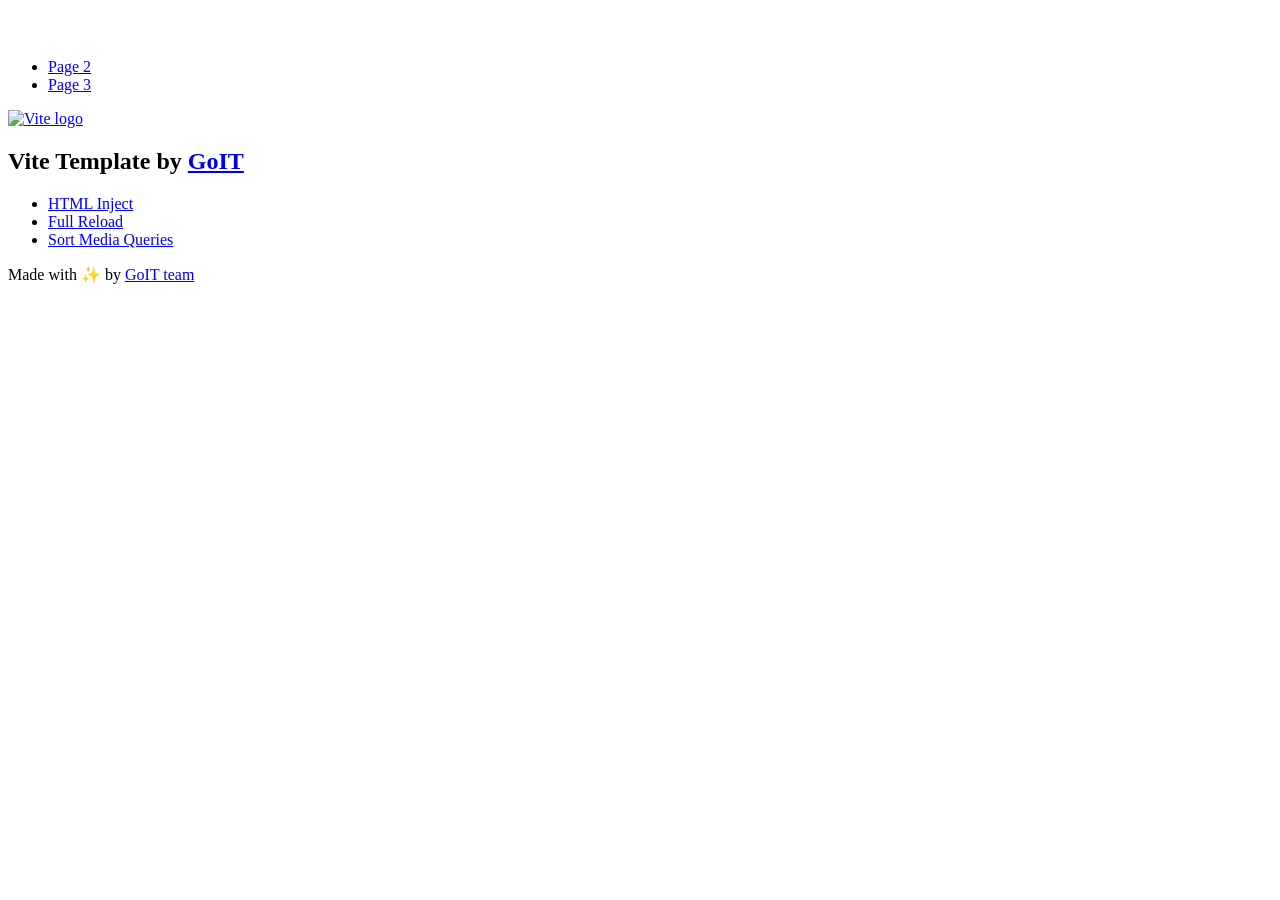
==== index.html @ f0f12ece "Deploying to gh-pages from @ marharyta-zozulia/goit-js-hw-11@d91bc2f664f47ea9bdba69b1a00be011a4eb540" ====
<!DOCTYPE html>
<html lang="en">
  <head>
    <meta charset="UTF-8" />
    <link rel="icon" type="image/svg+xml" href="/goit-js-hw-11/favicon.svg" />
    <meta name="viewport" content="width=device-width, initial-scale=1.0" />
    <title>Vanilla App Template</title>
    <script type="module" crossorigin src="/goit-js-hw-11/index.js"></script>
    <link rel="stylesheet" crossorigin href="/goit-js-hw-11/assets/styles-DvPDDfy5.css">
  </head>
  <body>
    <header class="header">
  <div class="container">
    <nav class="nav">
      <a class="nav-logo" href="./index.html" aria-label="Site logo">
        <svg class="nav-logo-icon" width="100" height="30">
          <use href="/goit-js-hw-11/assets/sprite-E8vg0sBb.svg#logo"></use>
        </svg>
      </a>
      <ul class="nav-list">
        <li class="nav-item">
          <a class="nav-link {=$highlight-act}" href="./page-2.html">Page 2</a>
        </li>
        <li class="nav-item">
          <a class="nav-link {=$highlight-curr}" href="./page-3.html">Page 3</a>
        </li>
      </ul>
    </nav>
  </div>
</header>


    <main>
      <!-- Loads the specified .html file -->
      <section class="vite-promo">
  <div class="container">
    <div class="vite-promo-thumb">
      <a
        class="vite-promo-link"
        href="https://vitejs.dev/"
        target="_blank"
        rel="noopener noreferrer"
        aria-label="Link to Vite official website"
        title="Vite.js  build tool"
      >
        <!-- Path to images as from index.html file -->
        <img
          class="pic"
          src="/goit-js-hw-11/assets/vite-logo-9o_aqrTe.png"
          alt="Vite logo"
          width="640"
          height="640"
        />
      </a>
    </div>
    <h1 class="main-title">
      <span class="main-title-gradient">Vite</span>
      Template by
      <a
        class="main-title-link"
        href="https://github.com/goitacademy/vanilla-app-template"
        target="_blank"
        rel="noopener noreferrer"
      >
        GoIT
      </a>
    </h1>
  </div>
</section>

      <article class="badges">
  <div class="container">
    <ul class="badges-list">
      <li class="badges-item">
        <a
          class="badges-link"
          href="https://www.npmjs.com/package/vite-plugin-html-inject"
          target="_blank"
          rel="noopener noreferrer"
        >
          HTML Inject
        </a>
      </li>
      <li class="badges-item">
        <a
          class="badges-link"
          href="https://www.npmjs.com/package/vite-plugin-full-reload"
          target="_blank"
          rel="noopener noreferrer"
        >
          Full Reload
        </a>
      </li>
      <li class="badges-item">
        <a
          class="badges-link"
          href="https://www.npmjs.com/package/postcss-sort-media-queries"
          target="_blank"
          rel="noopener noreferrer"
        >
          Sort Media Queries
        </a>
      </li>
    </ul>
  </div>
</article>

    </main>

    <footer class="footer">
  <div class="container">
    <p class="footer-desc">
      Made with ✨ by
      <a
        class="footer-link"
        href="https://goit.global/ua/"
        target="_blank"
        rel="noopener noreferrer"
      >
        GoIT team
      </a>
    </p>
  </div>
</footer>


  </body>
</html>
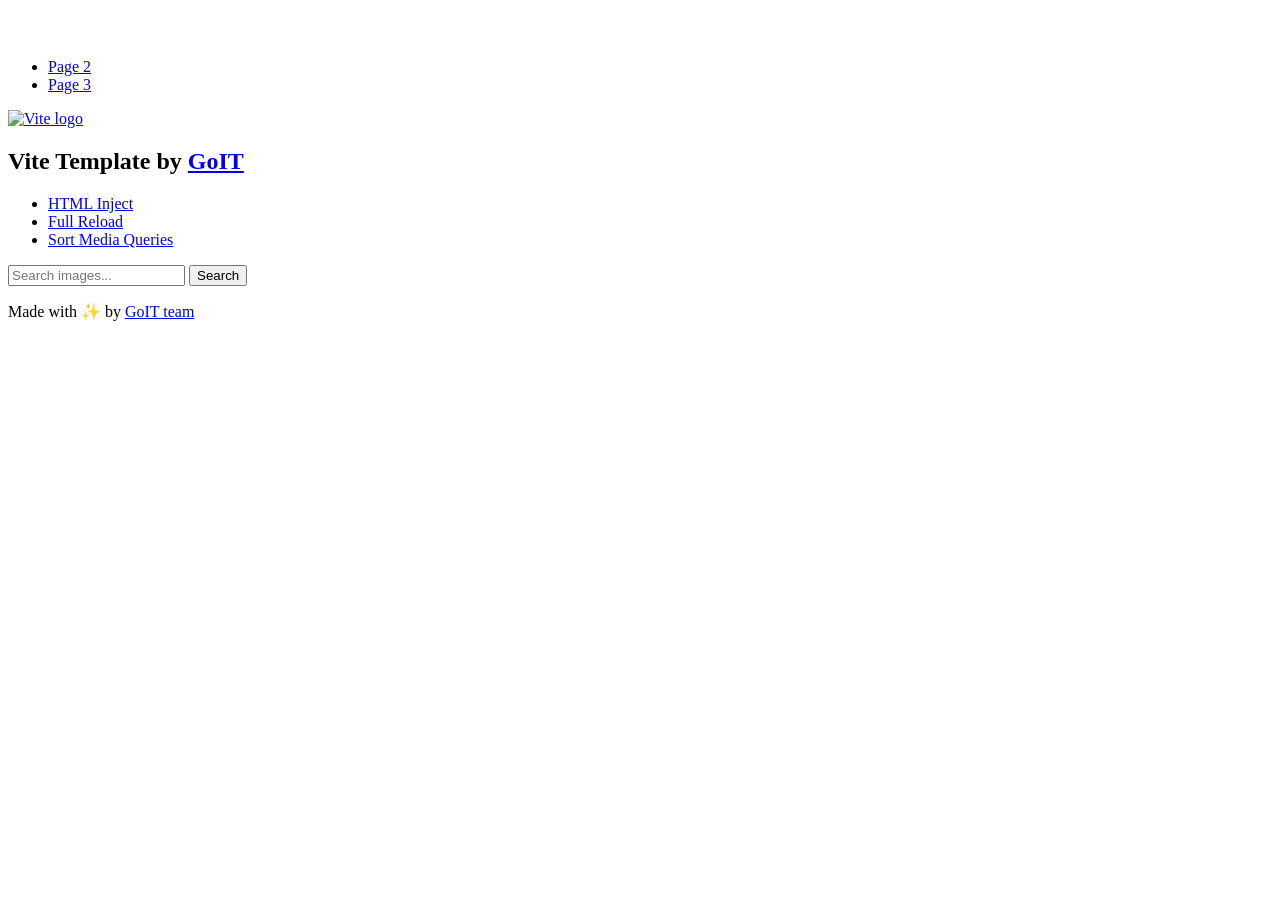
==== commit 453fc55f: "Deploying to gh-pages from @ marharyta-zozulia/goit-js-hw-11@a6f561fa0209fc2888c469225e5b2fa71abb463" ====
--- a/index.html
+++ b/index.html
@@ -6,7 +6,7 @@
     <meta name="viewport" content="width=device-width, initial-scale=1.0" />
     <title>Vanilla App Template</title>
     <script type="module" crossorigin src="/goit-js-hw-11/index.js"></script>
-    <link rel="stylesheet" crossorigin href="/goit-js-hw-11/assets/styles-DvPDDfy5.css">
+    <link rel="stylesheet" crossorigin href="/goit-js-hw-11/assets/index-DvPDDfy5.css">
   </head>
   <body>
     <header class="header">
@@ -107,6 +107,14 @@
 
     </main>
 
+    <form class="form">
+      <label>
+        <input type="text" name="search-text" placeholder="Search images..." required>
+      </label>
+      <button type="submit">Search</button>
+      </form>
+      <ul class="gallery"></ul>
+      <div class="loader"></div>
     <footer class="footer">
   <div class="container">
     <p class="footer-desc">
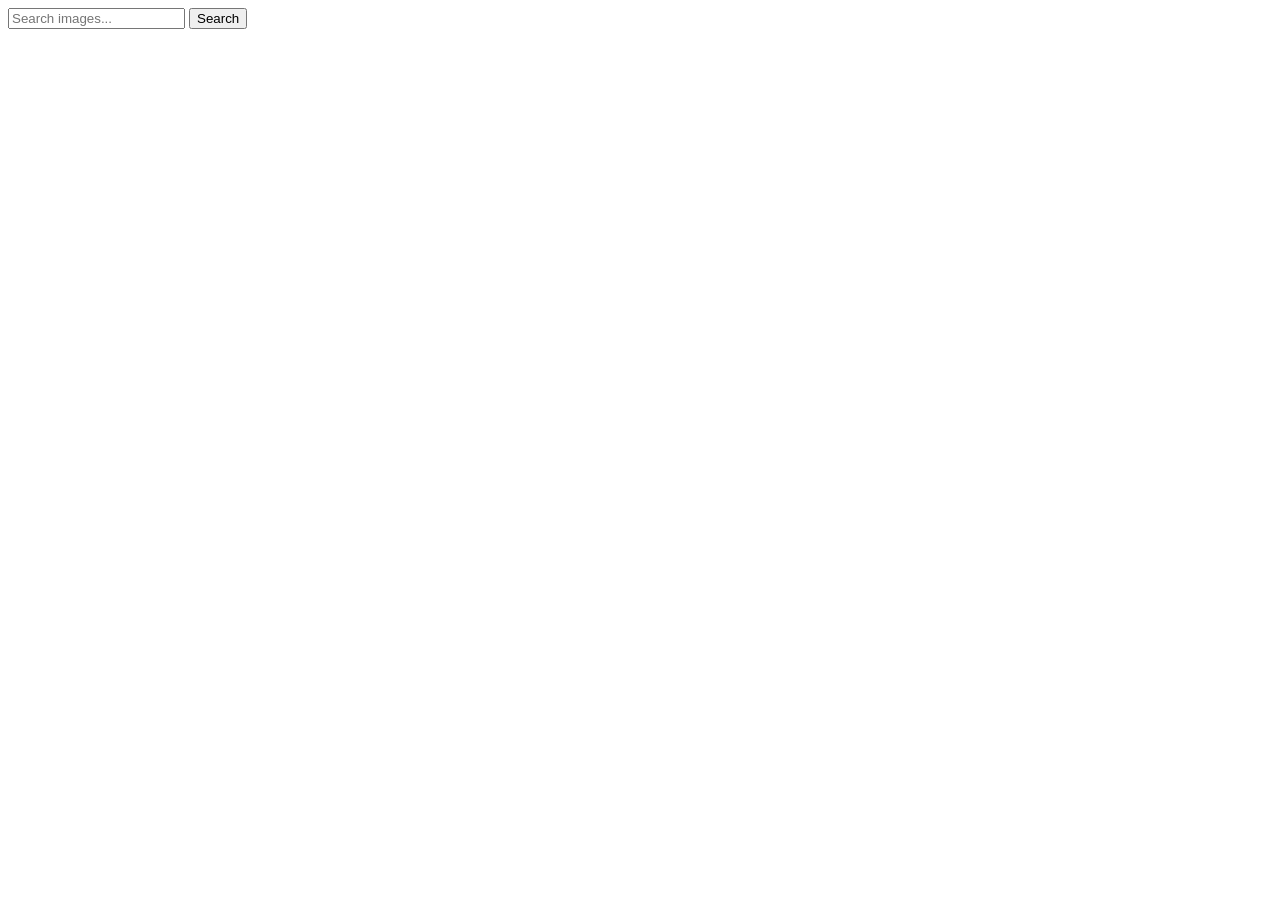
==== commit 05b32bbd: "Deploying to gh-pages from @ marharyta-zozulia/goit-js-hw-11@fe43c91c197ae46fd69e6a03ad5a334287f3ef6" ====
--- a/index.html
+++ b/index.html
@@ -6,130 +6,28 @@
     <meta name="viewport" content="width=device-width, initial-scale=1.0" />
     <title>Vanilla App Template</title>
     <script type="module" crossorigin src="/goit-js-hw-11/index.js"></script>
-    <link rel="stylesheet" crossorigin href="/goit-js-hw-11/assets/index-DvPDDfy5.css">
+    <link rel="modulepreload" crossorigin href="/goit-js-hw-11/assets/vendor-DRgUjrIE.js">
+    <link rel="stylesheet" crossorigin href="/goit-js-hw-11/assets/vendor-BUU1fCVV.css">
+    <link rel="stylesheet" crossorigin href="/goit-js-hw-11/assets/index-B6xAfPUK.css">
   </head>
   <body>
-    <header class="header">
-  <div class="container">
-    <nav class="nav">
-      <a class="nav-logo" href="./index.html" aria-label="Site logo">
-        <svg class="nav-logo-icon" width="100" height="30">
-          <use href="/goit-js-hw-11/assets/sprite-E8vg0sBb.svg#logo"></use>
-        </svg>
-      </a>
-      <ul class="nav-list">
-        <li class="nav-item">
-          <a class="nav-link {=$highlight-act}" href="./page-2.html">Page 2</a>
-        </li>
-        <li class="nav-item">
-          <a class="nav-link {=$highlight-curr}" href="./page-3.html">Page 3</a>
-        </li>
-      </ul>
-    </nav>
-  </div>
-</header>
-
+   
 
     <main>
       <!-- Loads the specified .html file -->
-      <section class="vite-promo">
-  <div class="container">
-    <div class="vite-promo-thumb">
-      <a
-        class="vite-promo-link"
-        href="https://vitejs.dev/"
-        target="_blank"
-        rel="noopener noreferrer"
-        aria-label="Link to Vite official website"
-        title="Vite.js  build tool"
-      >
-        <!-- Path to images as from index.html file -->
-        <img
-          class="pic"
-          src="/goit-js-hw-11/assets/vite-logo-9o_aqrTe.png"
-          alt="Vite logo"
-          width="640"
-          height="640"
-        />
-      </a>
-    </div>
-    <h1 class="main-title">
-      <span class="main-title-gradient">Vite</span>
-      Template by
-      <a
-        class="main-title-link"
-        href="https://github.com/goitacademy/vanilla-app-template"
-        target="_blank"
-        rel="noopener noreferrer"
-      >
-        GoIT
-      </a>
-    </h1>
-  </div>
-</section>
+      
+      <form class="form">
+        <label>
+          <input type="text" name="search-text" placeholder="Search images..." required>
+        </label>
+        <button type="submit">Search</button>
+        </form>
 
-      <article class="badges">
-  <div class="container">
-    <ul class="badges-list">
-      <li class="badges-item">
-        <a
-          class="badges-link"
-          href="https://www.npmjs.com/package/vite-plugin-html-inject"
-          target="_blank"
-          rel="noopener noreferrer"
-        >
-          HTML Inject
-        </a>
-      </li>
-      <li class="badges-item">
-        <a
-          class="badges-link"
-          href="https://www.npmjs.com/package/vite-plugin-full-reload"
-          target="_blank"
-          rel="noopener noreferrer"
-        >
-          Full Reload
-        </a>
-      </li>
-      <li class="badges-item">
-        <a
-          class="badges-link"
-          href="https://www.npmjs.com/package/postcss-sort-media-queries"
-          target="_blank"
-          rel="noopener noreferrer"
-        >
-          Sort Media Queries
-        </a>
-      </li>
-    </ul>
-  </div>
-</article>
 
-    </main>
-
-    <form class="form">
-      <label>
-        <input type="text" name="search-text" placeholder="Search images..." required>
-      </label>
-      <button type="submit">Search</button>
-      </form>
       <ul class="gallery"></ul>
       <div class="loader"></div>
-    <footer class="footer">
-  <div class="container">
-    <p class="footer-desc">
-      Made with ✨ by
-      <a
-        class="footer-link"
-        href="https://goit.global/ua/"
-        target="_blank"
-        rel="noopener noreferrer"
-      >
-        GoIT team
-      </a>
-    </p>
-  </div>
-</footer>
+    
+    </main>
 
 
   </body>
